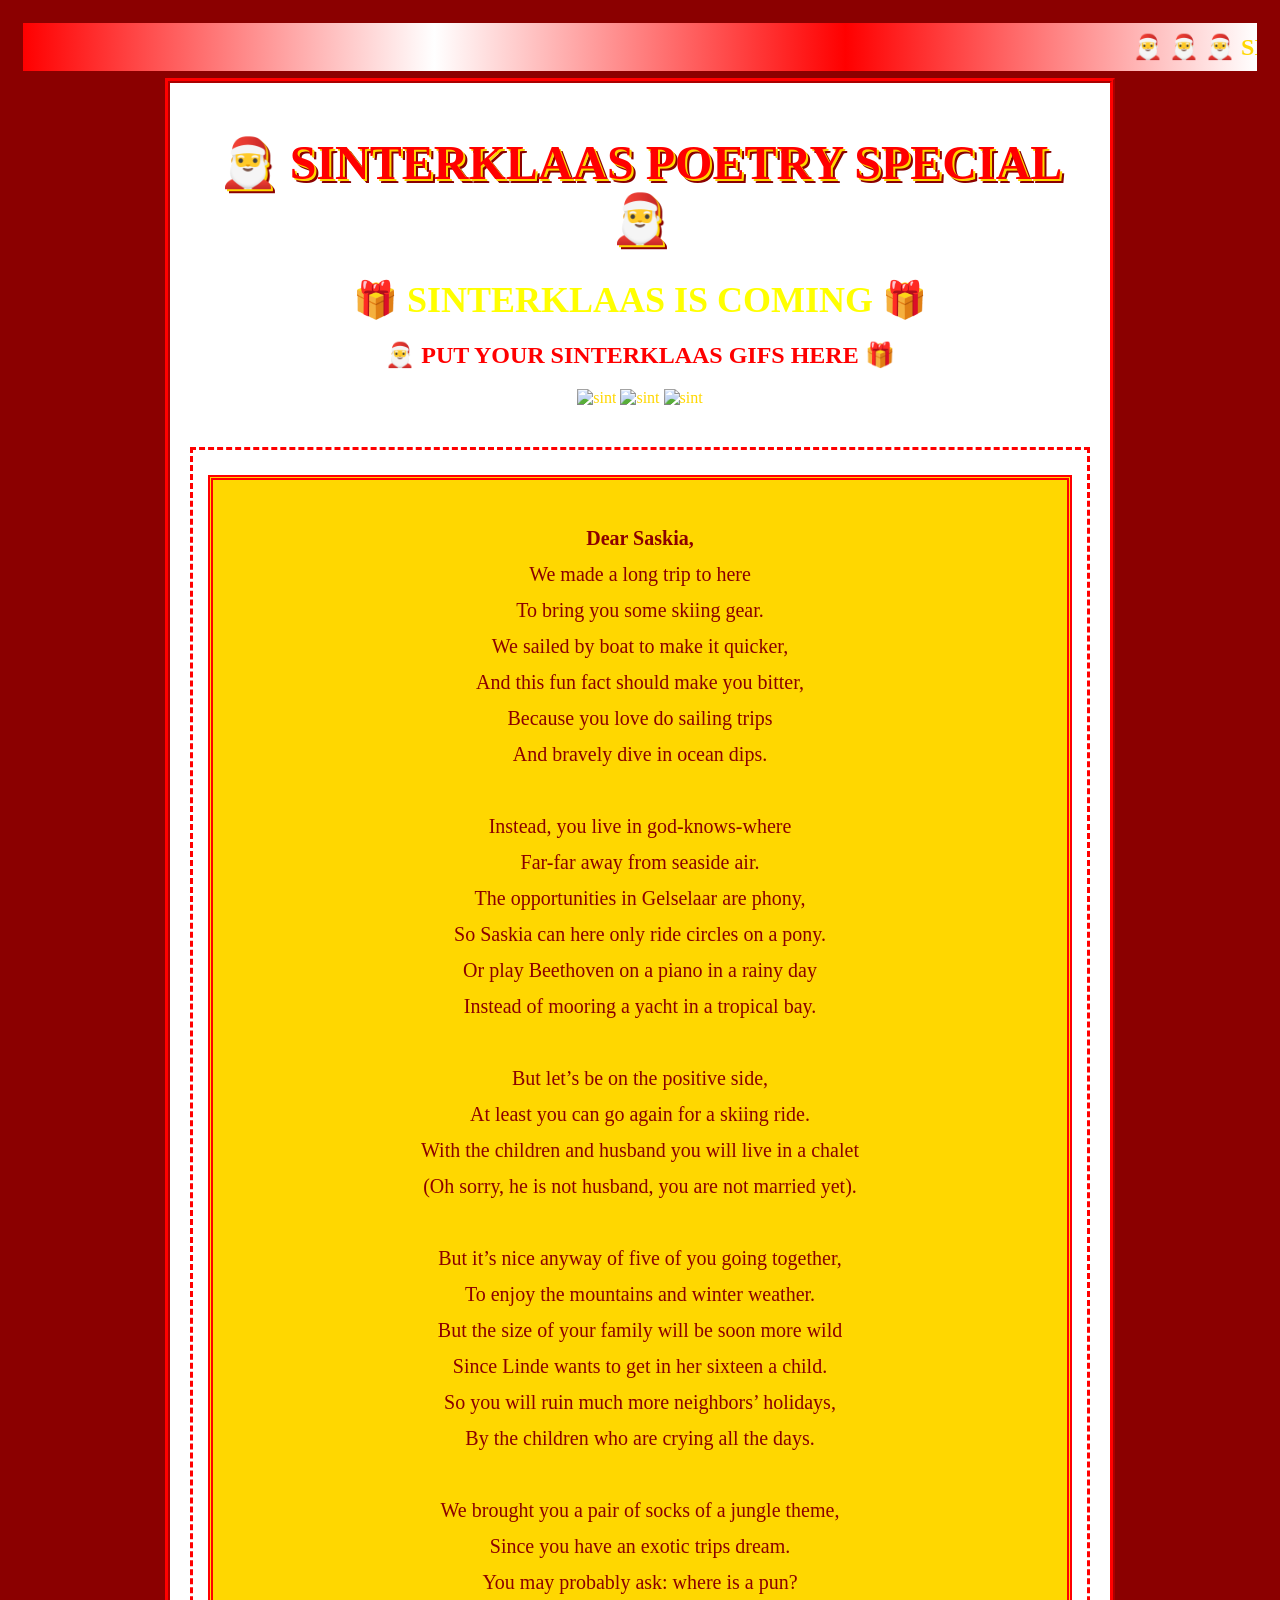
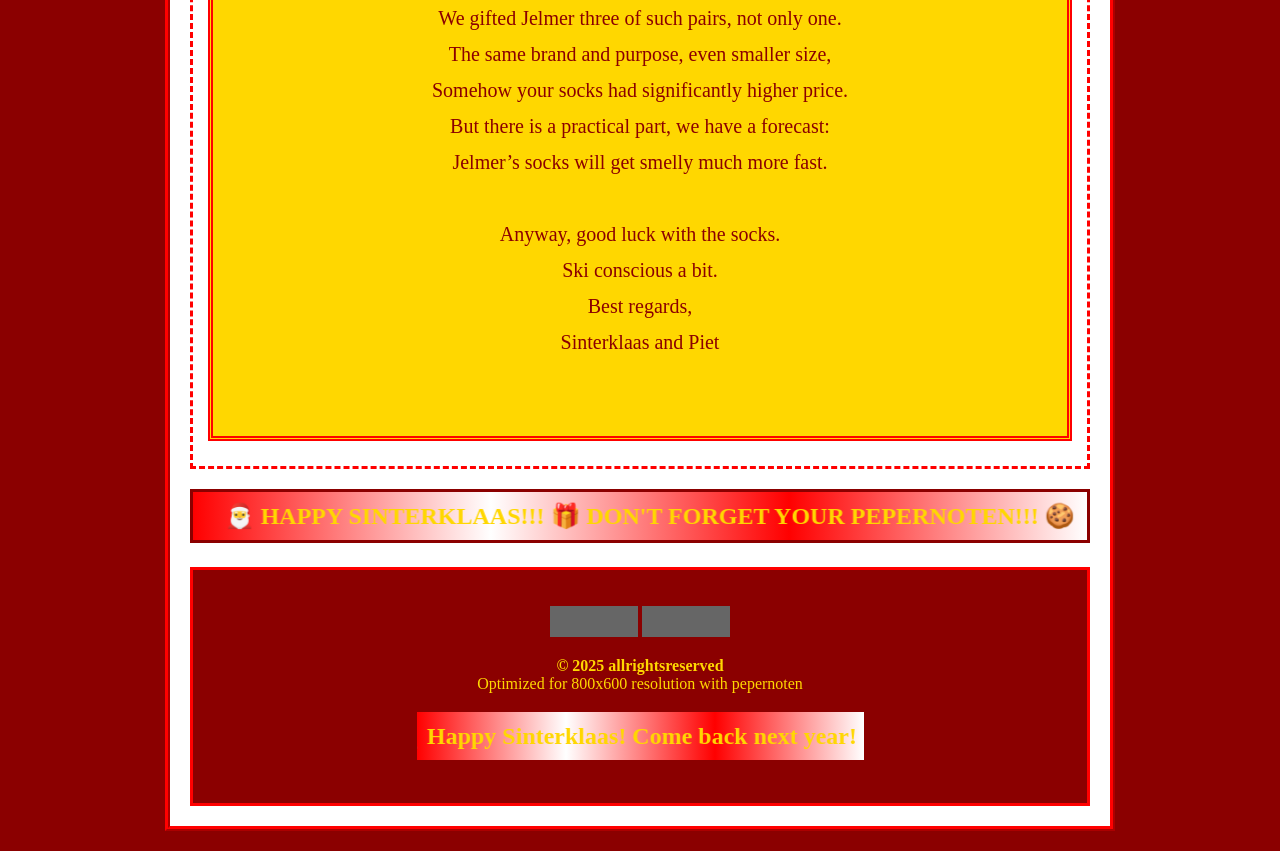
==== surprise/index.html @ 9dd07897 "Add surprise" ====
<!DOCTYPE html>
<html>
<head>
    <meta charset="UTF-8">
    <title>~*~Sinterklaas Special Poetry Page~*~</title>
    <style>
        body {
            background-color: #8B0000;
            background-image: url('[data-uri]');
            color: #FFD700;
            font-family: "Comic Sans MS", cursive;
            margin: 0;
            padding: 20px;
            cursor: url('[data-uri]'), auto;
        }
        
        marquee {
            background: linear-gradient(90deg, #FF0000, #FFFFFF, #FF0000, #FFFFFF);
            color: #FFD700;
            font-weight: bold;
            font-size: 24px;
            padding: 10px;
            border: 3px solid #8B0000;
        }
        
        .container {
            max-width: 900px;
            margin: 0 auto;
            background-color: #FFFFFF;
            border: 5px ridge #FF0000;
            padding: 20px;
        }
        
        h1 {
            text-align: center;
            color: #FF0000;
            text-shadow: 2px 2px #FFD700, 4px 4px #8B0000;
            font-size: 48px;
            animation: blink 1s infinite;
        }
        
        @keyframes blink {
            0%, 49% { opacity: 1; }
            50%, 100% { opacity: 0; }
        }
        
        .content {
            background-color: #FFFFFF;
            color: #8B0000;
            padding: 15px;
            border: 3px dashed #FF0000;
            margin: 20px 0;
        }
        
        .sidebar {
            float: left;
            width: 200px;
            background-color: #FF0000;
            color: #FFFFFF;
            padding: 10px;
            margin-right: 20px;
            border: 3px solid #FFD700;
        }
        
        .main-content {
            overflow: hidden;
        }
        
        a {
            color: #FFD700;
            text-decoration: none;
            font-weight: bold;
        }
        
        a:hover {
            color: #FFFFFF;
            text-decoration: underline;
        }
        
        .counter {
            background-color: #8B0000;
            color: #FFD700;
            padding: 10px;
            text-align: center;
            border: 2px solid #FFFFFF;
            font-family: "Courier New", monospace;
        }
        
        .gif-container {
            text-align: center;
            margin: 20px 0;
        }
        
        .gif-image {
            height: 150px;
        }
        
        @keyframes rotate {
            from { transform: rotate(0deg); }
            to { transform: rotate(360deg); }
        }
        
        ul {
            list-style-type: none;
            padding: 0;
        }
        
        li::before {
            content: "🎅 ";
            color: #FFD700;
        }
        
        .guestbook {
            background-color: #FFD700;
            color: #8B0000;
            padding: 15px;
            border: 3px double #FF0000;
            margin: 20px 0;
        }
        
        .footer {
            text-align: center;
            background-color: #8B0000;
            color: #FFD700;
            padding: 20px;
            border: 3px solid #FF0000;
            margin-top: 20px;
        }
        
        .under-construction {
            text-align: center;
            color: #FFFF00;
            font-size: 36px;
            font-weight: bold;
            animation: blink 0.5s infinite;
        }
        
        table {
            width: 100%;
            border: 3px solid #FF0000;
            background-color: #FFD700;
        }
        
        td {
            border: 2px solid #8B0000;
            padding: 10px;
            color: #000000;
        }
    </style>
</head>
<body>
    <marquee behavior="scroll" direction="left">
        🎅 🎅 🎅 SINTERKLAAS SPECIAL POETRY PAGE!!! 🎅 🎅 🎅 Happy Sinterklaas Everyone!!! 🎁 🎁 🎁 BEST VIEWED WITH PEPERNOTEN IN HAND!!! 🍪 🍪 🍪
    </marquee>
    
    <div class="container">
        <h1>🎅 SINTERKLAAS POETRY SPECIAL 🎅</h1>
        
        <div class="under-construction">
            🎁 SINTERKLAAS IS COMING 🎁
        </div>
        
        <center>
            <img src="https://web.archive.org/web/20091027004224/http://geocities.com/heartland/plains/4381/construction.gif" 
                 alt="Under Construction" onerror="this.style.display='none'">
        </center>
        
        <div class="gif-container">
            <h2 style="color: #FF0000; text-align: center;">🎅 PUT YOUR SINTERKLAAS GIFS HERE 🎁</h2>
                <img src="https://media0.giphy.com/media/v1.Y2lkPTc5MGI3NjExb3lybDlhaTVseWZxZXg4MXRyZGwyZm9iZmZvajhrdjU5a3RzcGd0NiZlcD12MV9pbnRlcm5hbF9naWZfYnlfaWQmY3Q9Zw/a3u5o0CyFxnZm/giphy.gif" alt="sint" class="gif-image" />
                <img src="https://media1.giphy.com/media/v1.Y2lkPTc5MGI3NjExc3h1MHhrcHZyaTkxbGRkb28xMWdwOWpyMTluM3VmdGRlOG8waWpjZSZlcD12MV9pbnRlcm5hbF9naWZfYnlfaWQmY3Q9Zw/IrrFUF0ViEeivpEguh/giphy.gif" alt="sint" class="gif-image" />
                <img src="https://media2.giphy.com/media/v1.Y2lkPTc5MGI3NjExMXFweG4wZXFkdWRnZzJydGI5aWlxcXRoc2dhM3ZrdTVzNHEzNXNlciZlcD12MV9pbnRlcm5hbF9naWZfYnlfaWQmY3Q9Zw/qKnWytEp9QvpZqLksJ/giphy.gif" alt="sint" class="gif-image" />
        </div>
        
        <div class="main-content">
            <div class="content">
                <div style="background-color: #FFD700; padding: 20px; border: 5px double #FF0000; margin: 10px 0;">
                    <pre style="font-family: 'Comic Sans MS', cursive; font-size: 20px; color: #8B0000; text-align: center; line-height: 1.8;">
<b>Dear Saskia,</b>
We made a long trip to here
To bring you some skiing gear.
We sailed by boat to make it quicker,
And this fun fact should make you bitter,
Because you love do sailing trips
And bravely dive in ocean dips.

Instead, you live in god-knows-where
Far-far away from seaside air.
The opportunities in Gelselaar are phony,
So Saskia can here only ride circles on a pony.
Or play Beethoven on a piano in a rainy day
Instead of mooring a yacht in a tropical bay.

But let’s be on the positive side,
At least you can go again for a skiing ride.
With the children and husband you will live in a chalet
(Oh sorry, he is not husband, you are not married yet).

But it’s nice anyway of five of you going together,
To enjoy the mountains and winter weather.
But the size of your family will be soon more wild
Since Linde wants to get in her sixteen a child.
So you will ruin much more neighbors’ holidays,
By the children who are crying all the days.

We brought you a pair of socks of a jungle theme,
Since you have an exotic trips dream.
You may probably ask: where is a pun?
We gifted Jelmer three of such pairs, not only one.
The same brand and purpose, even smaller size,
Somehow your socks had significantly higher price.
But there is a practical part, we have a forecast:
Jelmer’s socks will get smelly much more fast.

Anyway, good luck with the socks.
Ski conscious a bit.
Best regards,
Sinterklaas and Piet
                    </pre>
                </div>
            </div>
            
            <marquee behavior="alternate" bgcolor="#FF0000" style="color: #FFD700; padding: 10px;">
                🎅 HAPPY SINTERKLAAS!!! 🎁 DON'T FORGET YOUR PEPERNOTEN!!! 🍪
            </marquee>
        </div>
        
        <div style="clear: both;"></div>
        
        <div class="footer">
            <p>
                <img src="[data-uri]" 
                     alt="Best viewed in IE" width="88" height="31" style="background: #666;">
                <img src="[data-uri]" 
                     alt="Netscape Now" width="88" height="31" style="background: #666;">
            </p>
            <p>
                <b>© 2025 allrightsreserved</b><br>
                Optimized for 800x600 resolution with pepernoten<br>
            </p>
            <p style="color: #FFD700;">
                <marquee width="50%" behavior="alternate">🎅 Happy Sinterklaas! Come back next year! 🎁</marquee>
            </p>
        </div>
    </div>
    
    <script>
        // Random color changing background - Sinterklaas edition
        setInterval(() => {
            const colors = ['#8B0000', '#A52A2A', '#DC143C', '#B22222'];
            document.body.style.backgroundColor = colors[Math.floor(Math.random() * colors.length)];
        }, 3000);
    </script>
</body>
</html>
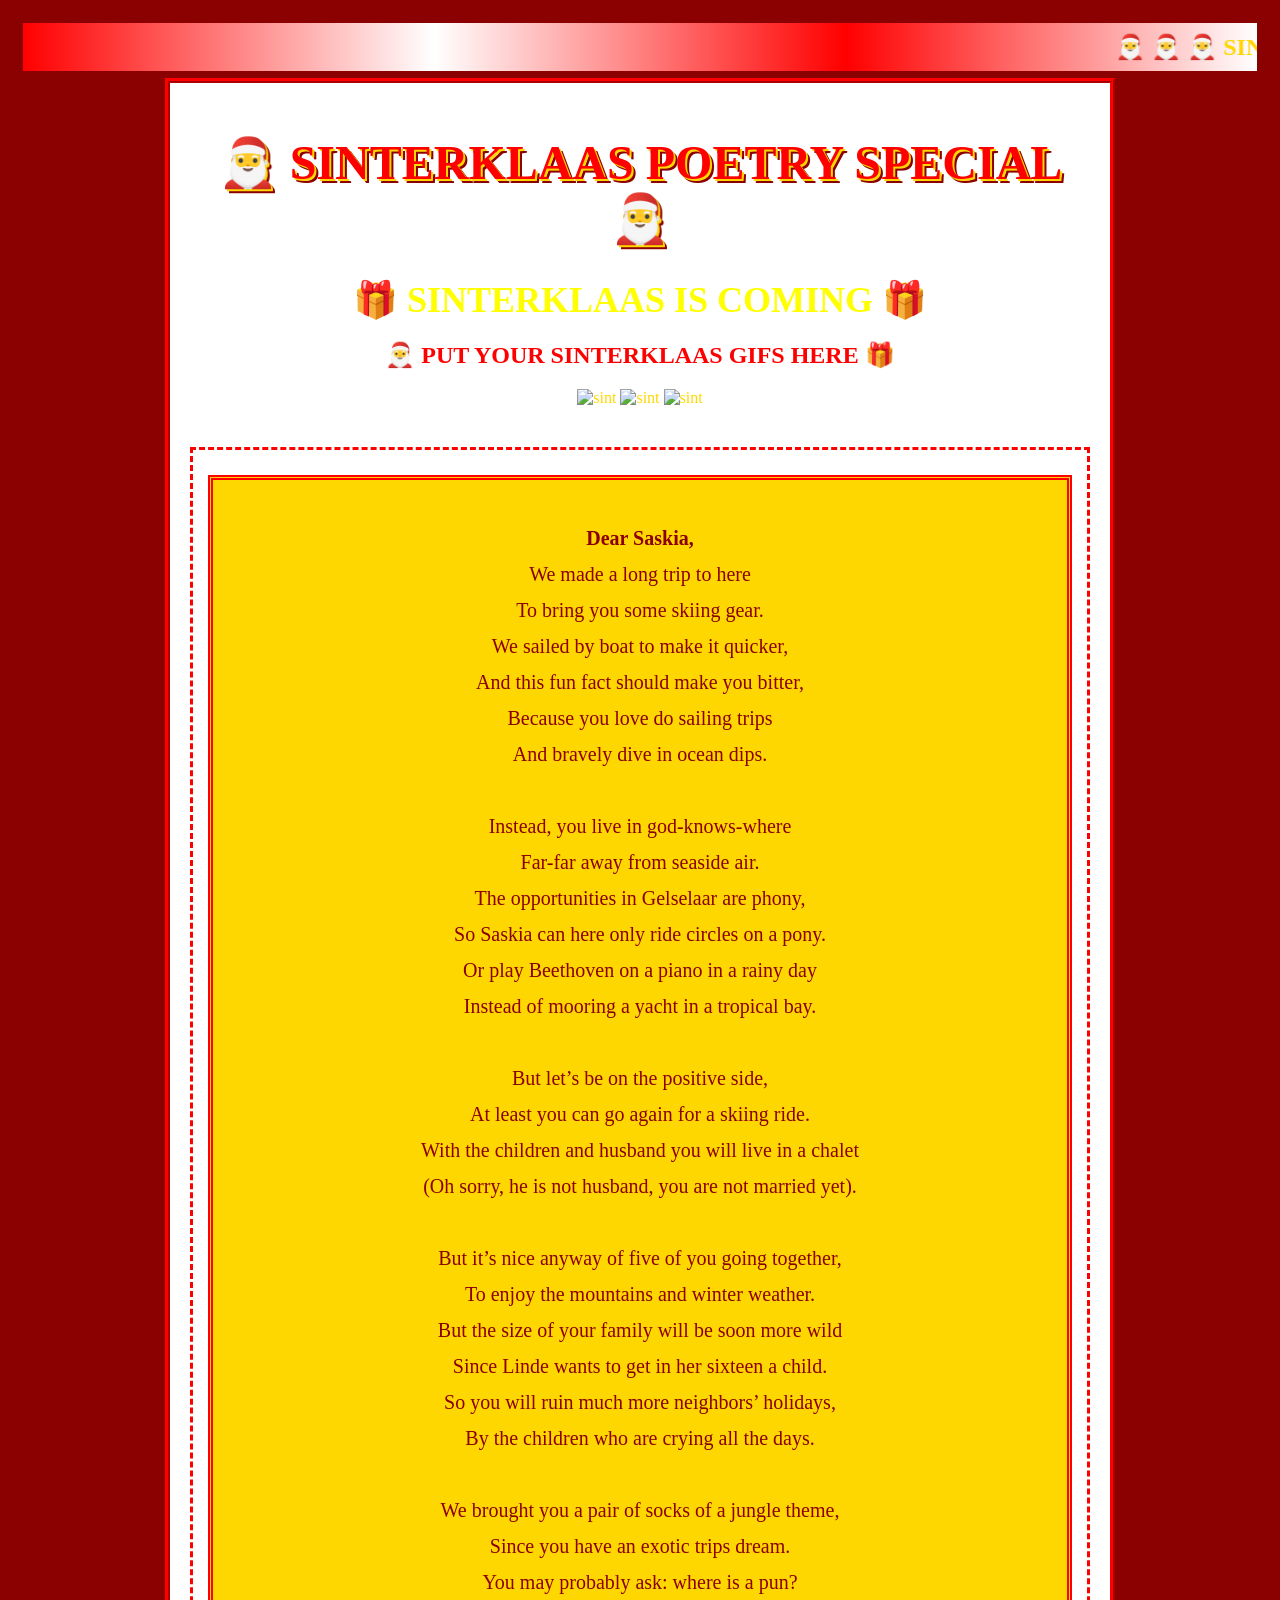
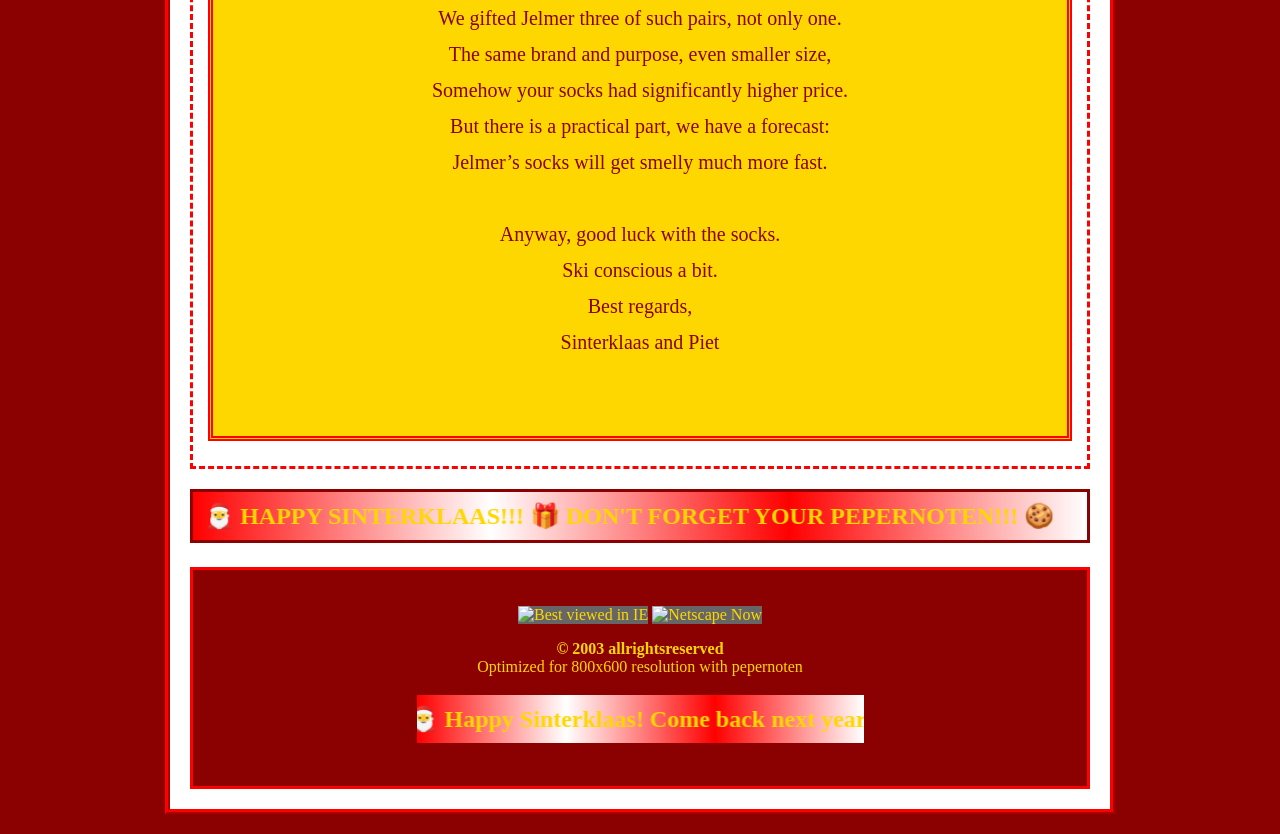
==== commit 5637e98e: "Update surprise" ====
--- a/surprise/index.html
+++ b/surprise/index.html
@@ -229,13 +229,13 @@
         
         <div class="footer">
             <p>
-                <img src="[data-uri]" 
+                <img src="https://boingboing.net/wp-content/uploads/2015/03/200.gif" 
                      alt="Best viewed in IE" width="88" height="31" style="background: #666;">
-                <img src="[data-uri]" 
+                <img src="https://devblog.b-cdn.net/wp-content/uploads/2018/05/200_d.gif" 
                      alt="Netscape Now" width="88" height="31" style="background: #666;">
             </p>
             <p>
-                <b>© 2025 allrightsreserved</b><br>
+                <b>© 2003 allrightsreserved</b><br>
                 Optimized for 800x600 resolution with pepernoten<br>
             </p>
             <p style="color: #FFD700;">
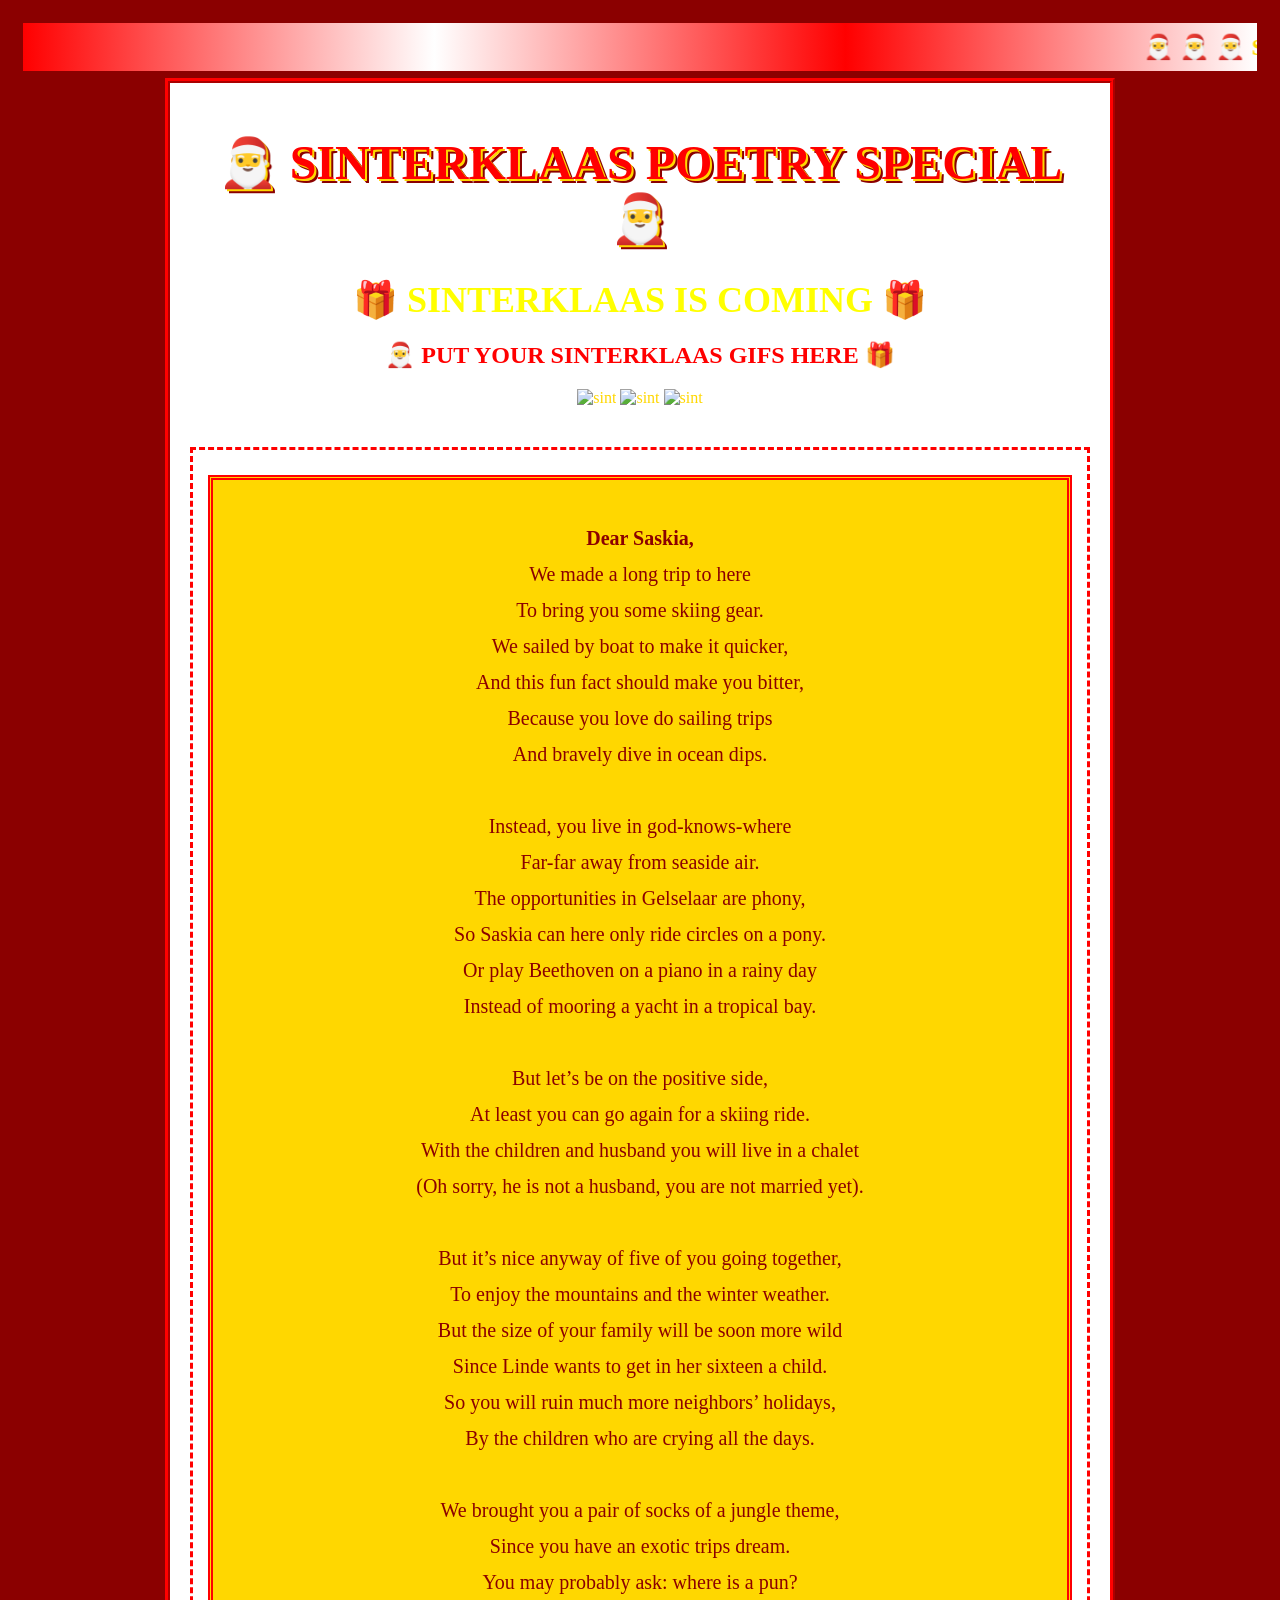
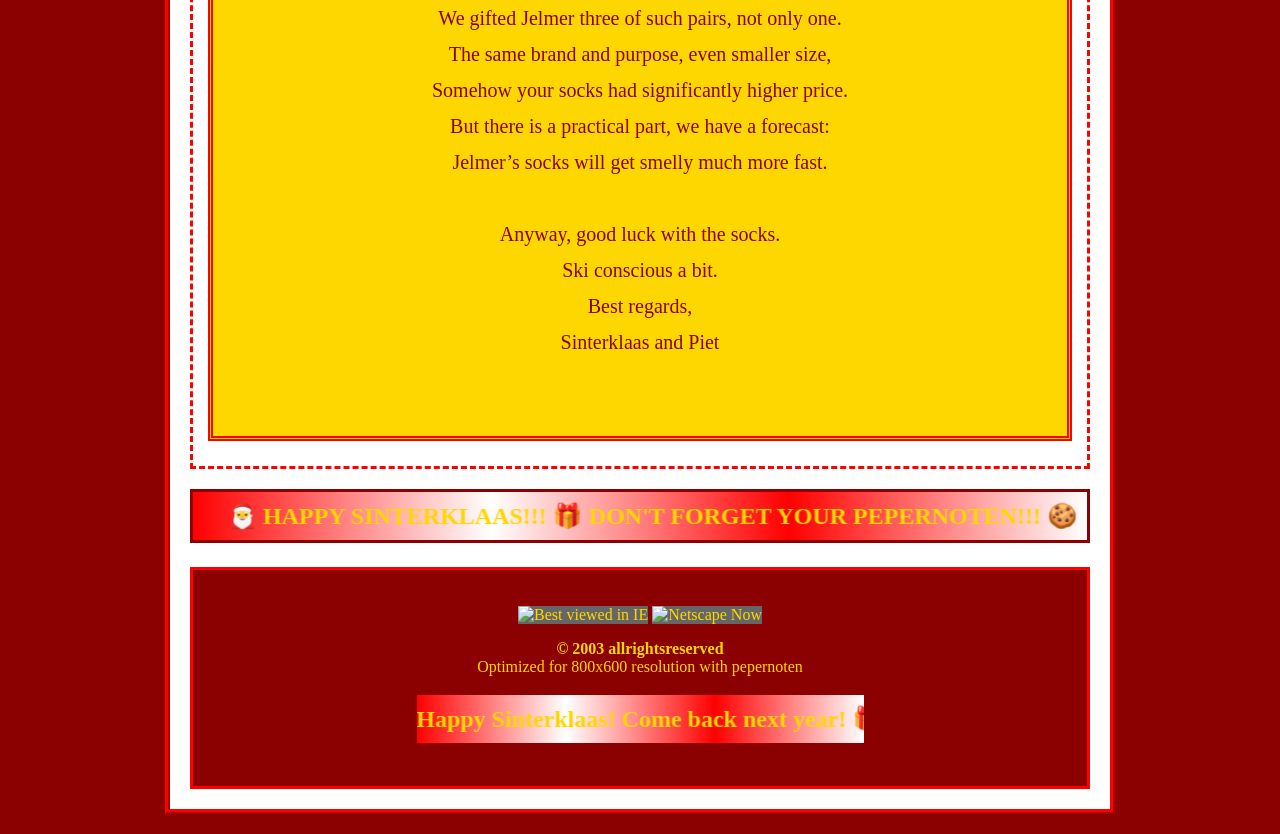
==== commit 8a3980c5: "Update surprise" ====
--- a/surprise/index.html
+++ b/surprise/index.html
@@ -194,10 +194,10 @@
 But let’s be on the positive side,
 At least you can go again for a skiing ride.
 With the children and husband you will live in a chalet
-(Oh sorry, he is not husband, you are not married yet).
+(Oh sorry, he is not a husband, you are not married yet).
 
 But it’s nice anyway of five of you going together,
-To enjoy the mountains and winter weather.
+To enjoy the mountains and the winter weather.
 But the size of your family will be soon more wild
 Since Linde wants to get in her sixteen a child.
 So you will ruin much more neighbors’ holidays,
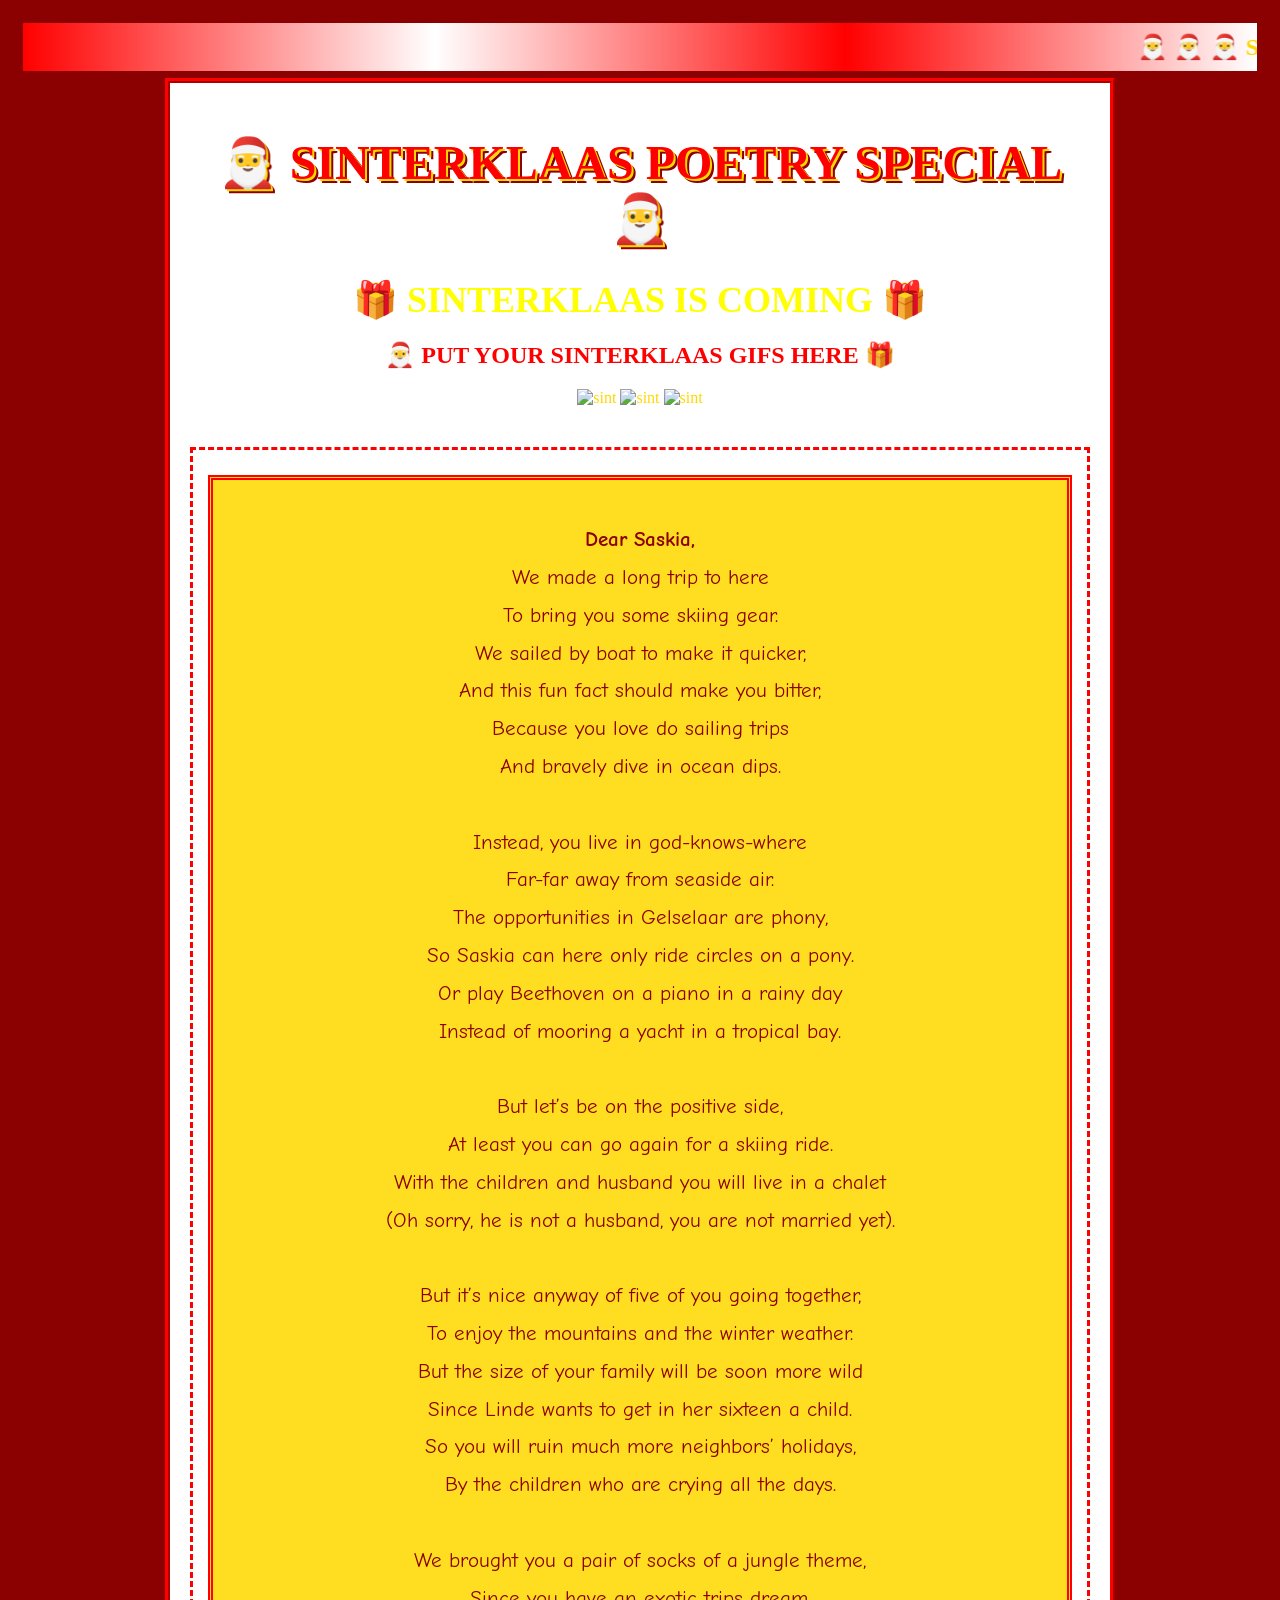
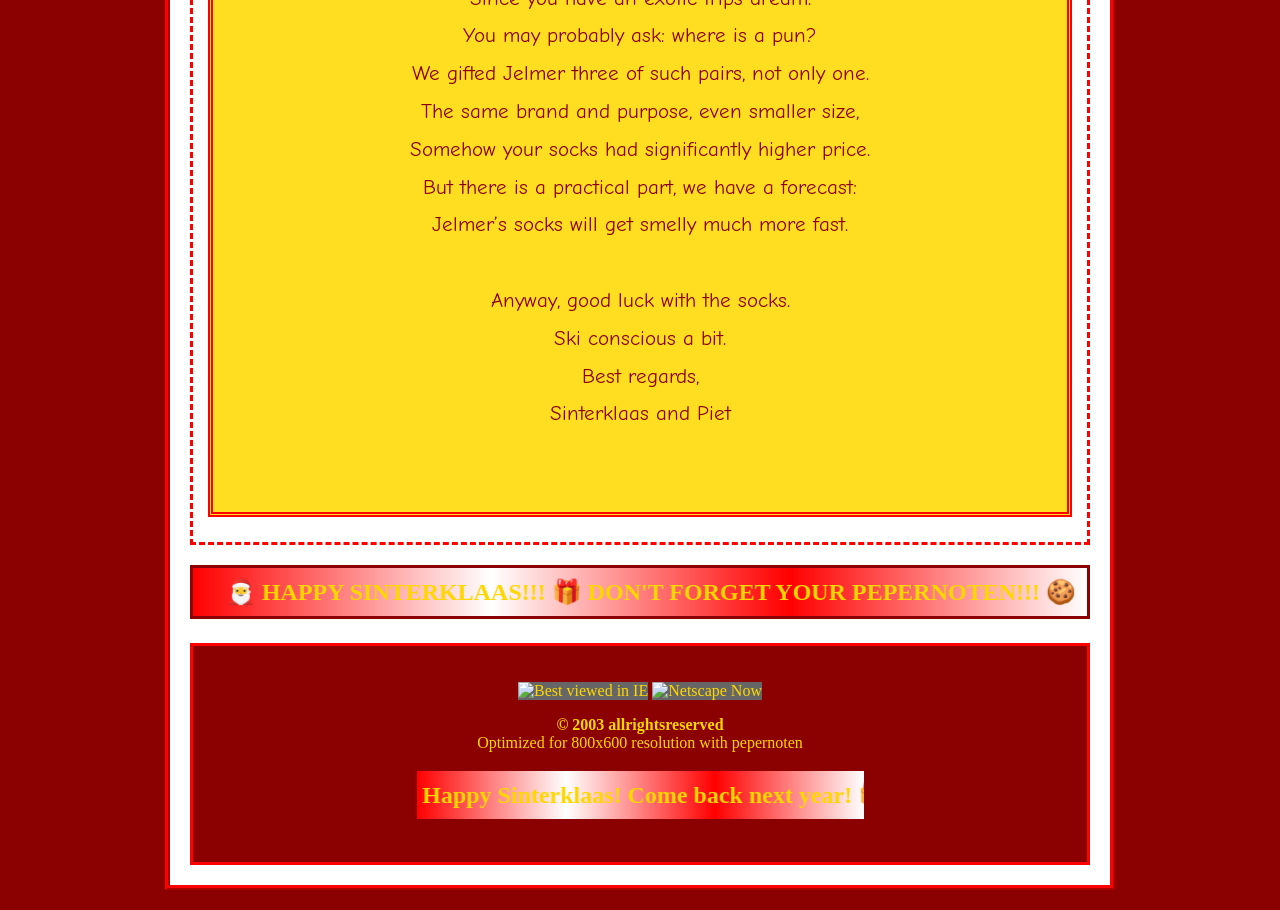
==== commit 129a40fb: "Update surprise" ====
--- a/surprise/index.html
+++ b/surprise/index.html
@@ -3,6 +3,7 @@
 <head>
     <meta charset="UTF-8">
     <title>~*~Sinterklaas Special Poetry Page~*~</title>
+    <link href="https://fonts.googleapis.com/css2?family=Comic+Neue&display=swap" rel="stylesheet">
     <style>
         body {
             background-color: #8B0000;
@@ -174,8 +175,8 @@
         
         <div class="main-content">
             <div class="content">
-                <div style="background-color: #FFD700; padding: 20px; border: 5px double #FF0000; margin: 10px 0;">
-                    <pre style="font-family: 'Comic Sans MS', cursive; font-size: 20px; color: #8B0000; text-align: center; line-height: 1.8;">
+                <div style="background-color: #ffde22; padding: 20px; border: 5px double #FF0000; margin: 10px 0;">
+                    <pre style="font-family: 'Comic Neue', 'Comic Sans MS', cursive; font-size: 21px; color: #8B0000; text-align: center; line-height: 1.8;">
 <b>Dear Saskia,</b>
 We made a long trip to here
 To bring you some skiing gear.
